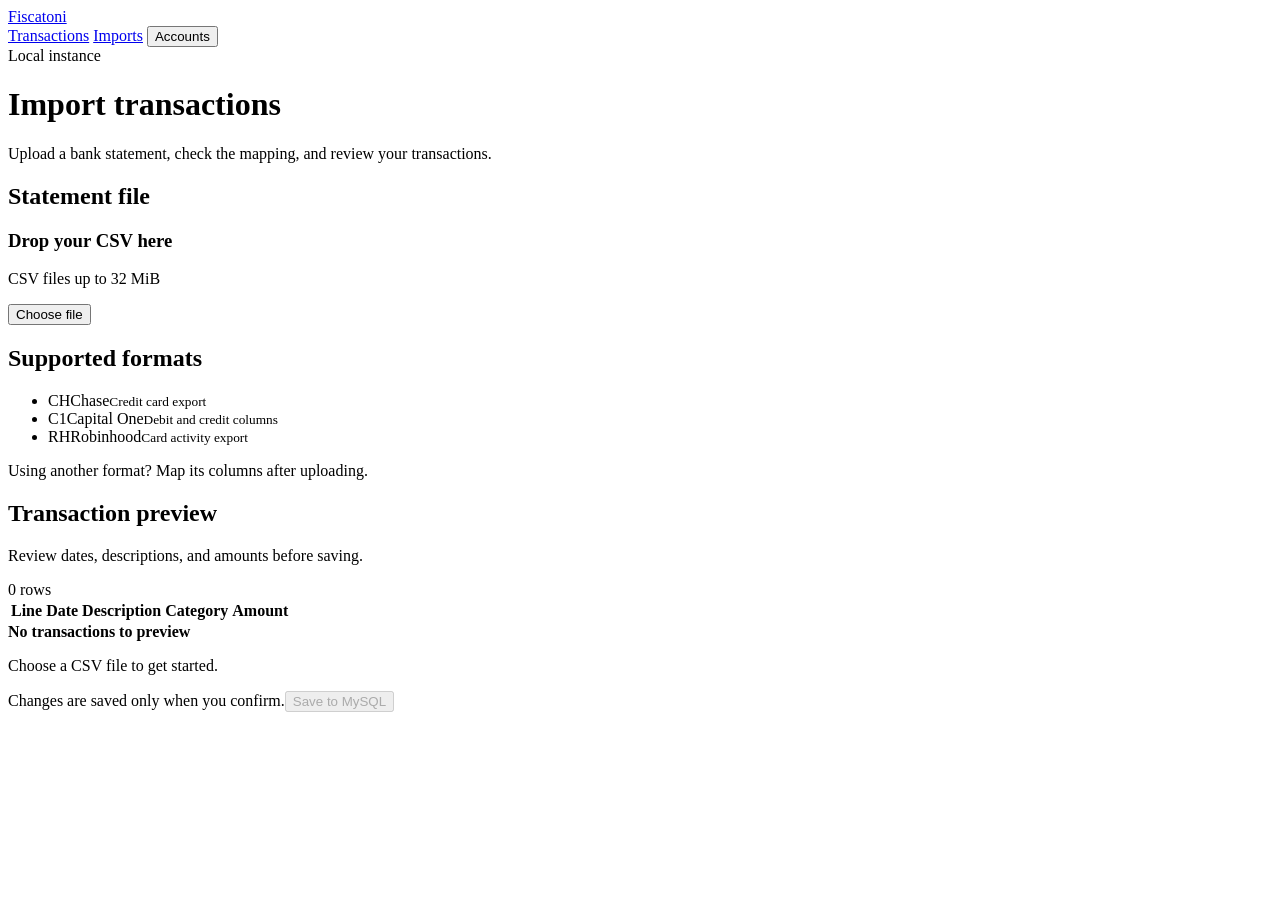
==== internal/web/static/imports.html @ 915a3e12 "Add transaction management in frontend and backend" ====
<!doctype html>
<html lang="en">

<head>
  <meta charset="utf-8">
  <meta name="viewport" content="width=device-width, initial-scale=1">
  <meta name="theme-color" content="#173d35">
  <title>Import transactions · Fiscatoni</title>
  <link rel="stylesheet" href="/style.css">
  <script src="/app.js" defer></script>
</head>

<body>
  <header class="bar">
    <div class="bar-inner">
      <a class="brand" href="/"><i class="logo" aria-hidden="true"></i>Fiscatoni</a>
      <nav class="main-nav" aria-label="Main navigation">
        <a href="/">Transactions</a>
        <a href="/imports" aria-current="page">Imports</a>
        <button type="button" id="manage-accounts" class="nav-button">Accounts</button>
      </nav>
      <span class="local"><i></i> Local instance</span>
    </div>
  </header>
  <main>
    <div class="page-title">
      <h1>Import transactions</h1>
      <p>Upload a bank statement, check the mapping, and review your transactions.</p>
    </div>
    <div class="top-grid">
      <section class="card source">
        <h2>Statement file</h2>
        <div id="drop" class="drop">
          <div class="paper-art" aria-hidden="true"><i></i><b></b></div>
          <h3 id="drop-title">Drop your CSV here</h3>
          <p id="file-meta">CSV files up to 32 MiB</p>
          <button id="browse" class="primary" type="button">Choose file</button>
          <input hidden type="file" id="file" accept=".csv,.tsv,text/csv,text/tab-separated-values">
        </div>
        <p class="error" id="upload-error" role="alert" hidden></p>
      </section>
      <aside class="card guide">
        <h2>Supported formats</h2>
        <ul class="banks">
          <li><span class="tile chase" aria-hidden="true">CH</span><span>Chase<small>Credit card export</small></span>
          </li>
          <li><span class="tile capital" aria-hidden="true">C1</span><span>Capital One<small>Debit and credit
                columns</small></span></li>
          <li><span class="tile robin" aria-hidden="true">RH</span><span>Robinhood<small>Card activity
                export</small></span></li>
        </ul>
        <p class="guide-foot">Using another format? Map its columns after uploading.</p>
      </aside>
    </div>
    <section id="settings" class="card settings" hidden>
      <div class="section-head">
        <div>
          <h2>Import settings</h2>
          <p id="recognition"></p>
        </div><button id="map-toggle" class="secondary" aria-controls="mapping" aria-expanded="false">Edit column
          mapping</button>
      </div>
      <div class="account-picker"><label class="account">Destination account<select id="account">
            <option value="">Select an account…</option>
          </select></label><button type="button" class="secondary" id="add-destination">Add account</button></div>
      <p class="error" id="accounts-load-error" role="alert" hidden></p>
      <form id="mapping" hidden>
        <div class="form-grid">
          <label>Bank identifier<input id="bank" required maxlength="64" placeholder="e.g. my-bank"></label>
          <label>Date format<select id="layout">
              <option value="2006-01-02">Year-month-day</option>
              <option value="01/02/2006">Month/day/year</option>
              <option value="02/01/2006">Day/month/year</option>
              <option value="1/2/2006">M/D/YYYY</option>
              <option value="2/1/2006">D/M/YYYY</option>
            </select></label>
          <label>Amount format<select id="mode">
              <option value="signed">One signed amount column</option>
              <option value="split">Separate debit and credit columns</option>
            </select></label>
          <label id="sign-field">Positive amounts represent<select id="sign">
              <option value="credit">Money received</option>
              <option value="charge">Money spent</option>
            </select></label>
        </div>
        <div id="columns" class="form-grid"></div>
        <details>
          <summary>Additional columns</summary>
          <div id="optional-columns" class="form-grid"></div>
        </details>
        <button class="secondary" type="submit">Update preview</button>
      </form>
    </section>
    <section class="card review">
      <div class="section-head">
        <div>
          <h2>Transaction preview</h2>
          <p id="summary">Review dates, descriptions, and amounts before saving.</p>
        </div><span id="count" class="count">0 rows</span>
      </div>
      <p id="message" aria-live="polite" hidden></p>
      <div class="table-wrap">
        <table>
          <thead>
            <tr>
              <th>Line</th>
              <th>Date</th>
              <th>Description</th>
              <th>Category</th>
              <th class="money">Amount</th>
              <th id="decision-head" hidden>Overlap</th>
            </tr>
          </thead>
          <tbody id="rows"></tbody>
        </table>
      </div>
      <div id="empty" class="empty"><span class="table-icon" aria-hidden="true"></span><strong>No transactions to
          preview</strong>
        <p>Choose a CSV file to get started.</p>
      </div>
      <div id="pages" class="pages" hidden><button id="prev" class="secondary">Previous</button><span
          id="page-info"></span><button id="next" class="secondary">Next</button></div>
      <div class="save-bar"><span id="save-note">Changes are saved only when you confirm.</span><button id="save"
          class="primary" disabled>Save to MySQL</button></div>
    </section>
  </main>
  <dialog id="category-dialog" aria-labelledby="category-title">
    <form id="new-category">
      <h2 id="category-title">Add a category</h2>
      <label>Category name<input id="category-name" required maxlength="128" autocomplete="off"
          placeholder="e.g. Groceries"></label>
      <div class="category-actions"><button type="button" id="category-cancel" class="secondary">Cancel</button><button
          type="submit" class="primary">Use category</button></div>
    </form>
  </dialog>
  <dialog id="accounts-dialog" aria-labelledby="accounts-title">
    <div class="section-head">
      <h2 id="accounts-title">Accounts</h2><button type="button" class="secondary" id="accounts-close">Close</button>
    </div>
    <ul id="accounts-list" aria-label="Saved accounts"></ul>
    <form id="new-account">
      <h3>Add an account</h3>
      <label>Bank<select id="new-bank">
          <option value="chase">Chase</option>
          <option value="capitalone">CapitalOne</option>
          <option value="robinhood">Robinhood</option>
          <option value="">Other bank</option>
        </select></label>
      <label id="custom-bank-field" hidden>Bank identifier<input id="new-custom-bank" maxlength="64"
          placeholder="Use the identifier from your column mapping"></label>
      <label>Account name<input id="new-label" required maxlength="128" placeholder="e.g. Personal credit card"></label>
      <button type="submit" class="primary">Save account</button>
    </form>
    <p id="account-status" role="status"></p>
  </dialog>
</body>

</html>
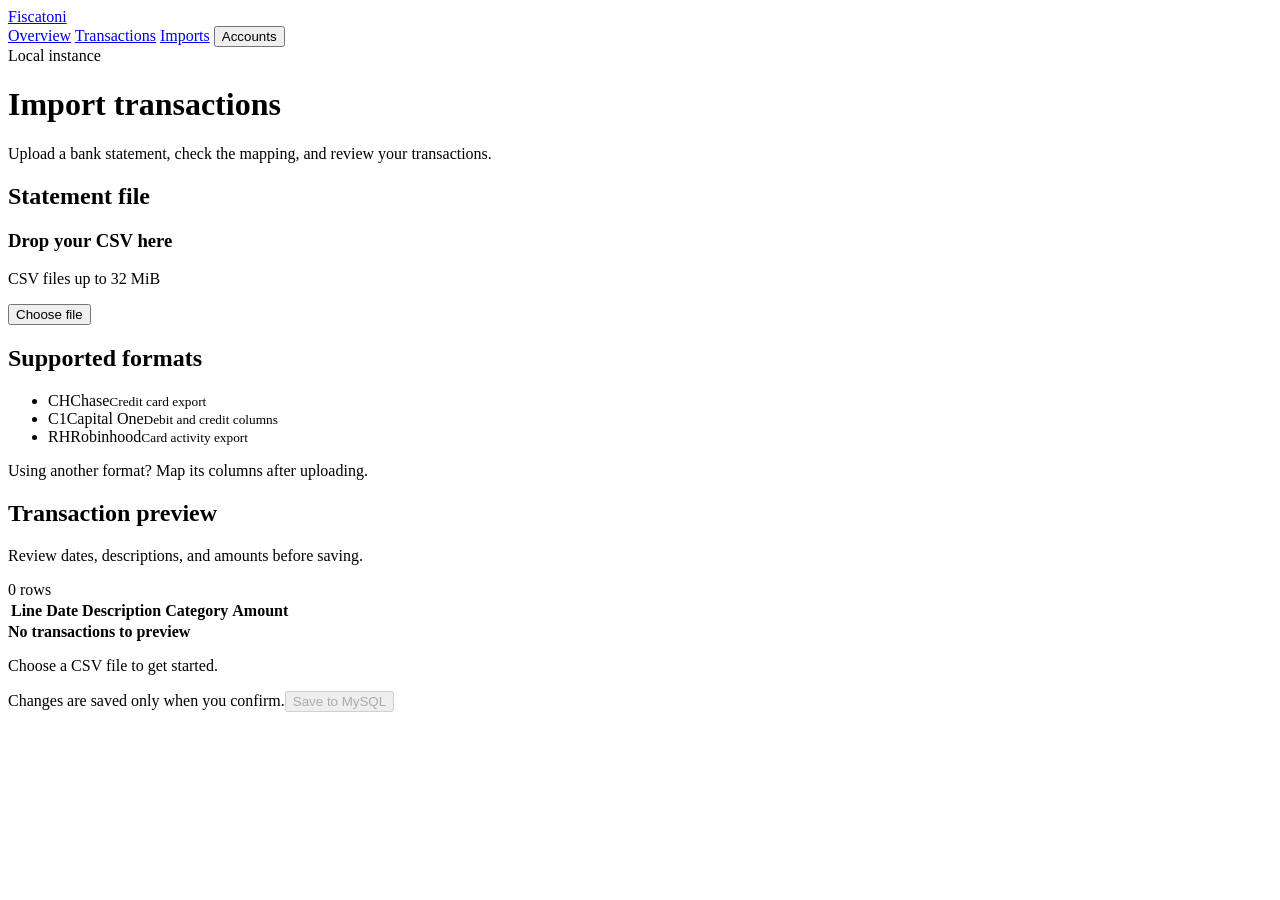
==== commit e0e4ac83: "Add overview page with a variety of charts" ====
--- a/internal/web/static/imports.html
+++ b/internal/web/static/imports.html
@@ -15,7 +15,8 @@
     <div class="bar-inner">
       <a class="brand" href="/"><i class="logo" aria-hidden="true"></i>Fiscatoni</a>
       <nav class="main-nav" aria-label="Main navigation">
-        <a href="/">Transactions</a>
+        <a href="/">Overview</a>
+        <a href="/transactions">Transactions</a>
         <a href="/imports" aria-current="page">Imports</a>
         <button type="button" id="manage-accounts" class="nav-button">Accounts</button>
       </nav>
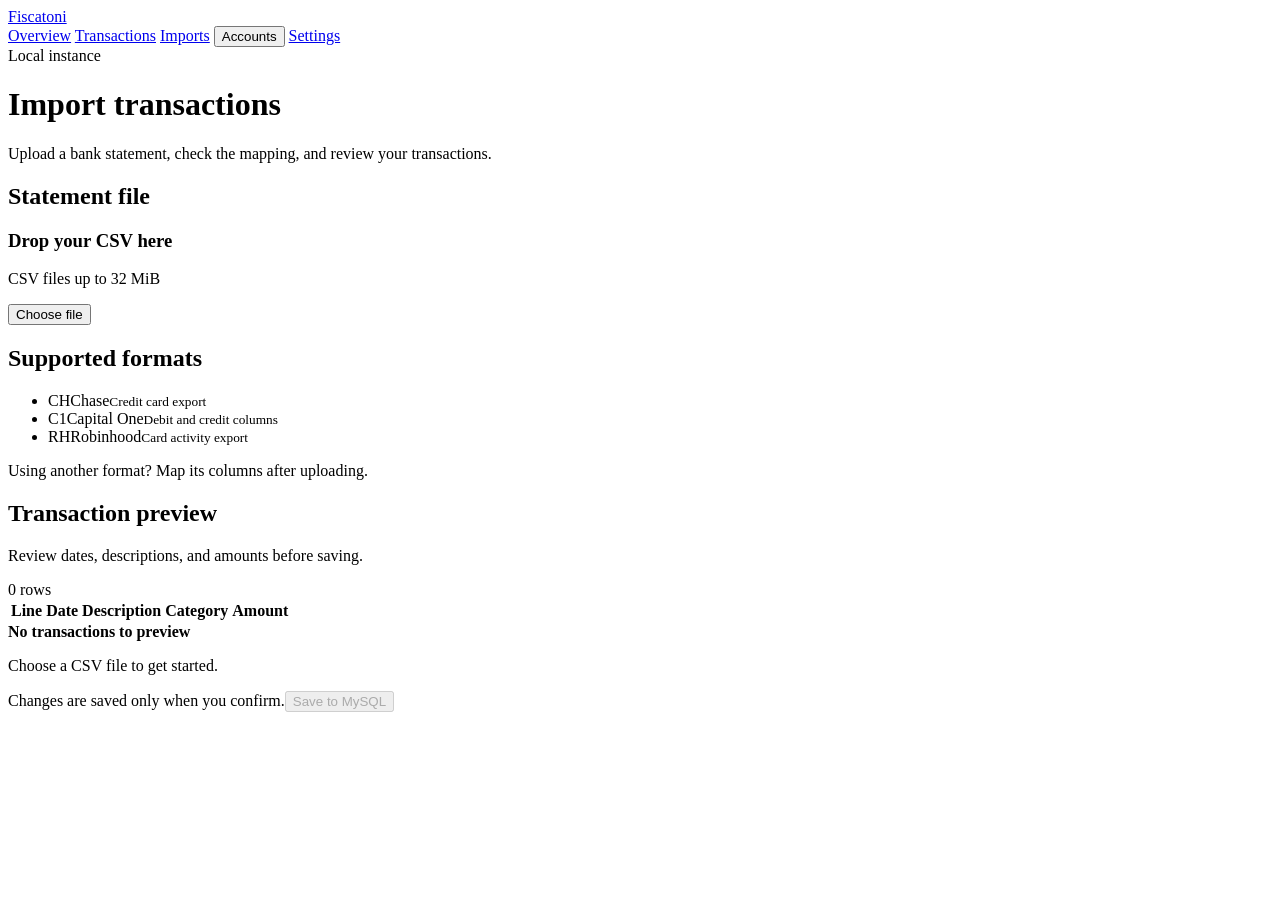
==== commit 39f609a6: "Add settings page with database reset functionality" ====
--- a/internal/web/static/imports.html
+++ b/internal/web/static/imports.html
@@ -19,6 +19,7 @@
         <a href="/transactions">Transactions</a>
         <a href="/imports" aria-current="page">Imports</a>
         <button type="button" id="manage-accounts" class="nav-button">Accounts</button>
+        <a href="/settings">Settings</a>
       </nav>
       <span class="local"><i></i> Local instance</span>
     </div>
